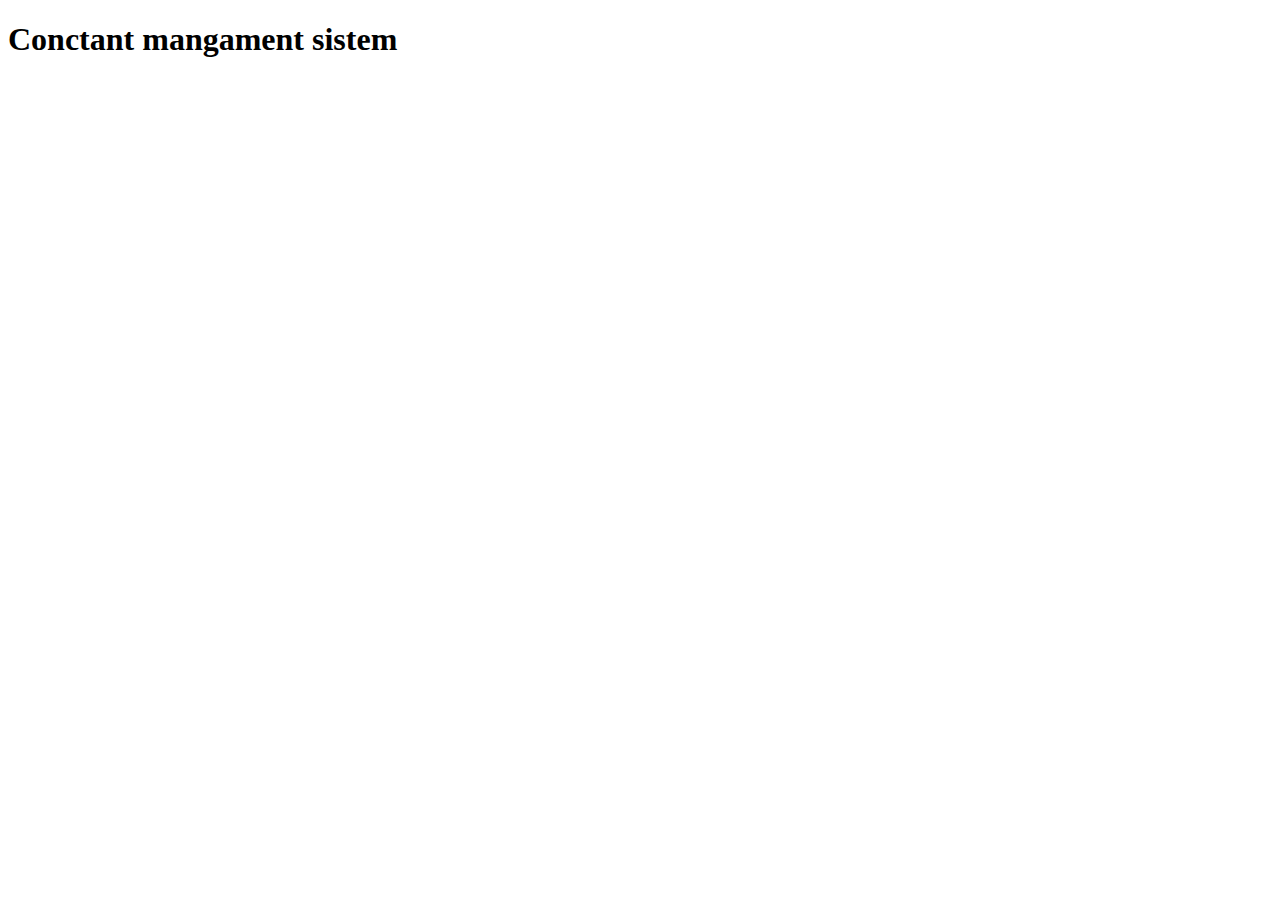
==== index.html @ c658b4c7 "init" ====
<!DOCTYPE html>
<html lang="en">
<head>
    <meta charset="UTF-8">
    <meta name="viewport" content="width=device-width, initial-scale=1.0">
    <title>Document</title>
</head>
<body>
    <h1>Conctant mangament sistem</h1>
</body>
</html>
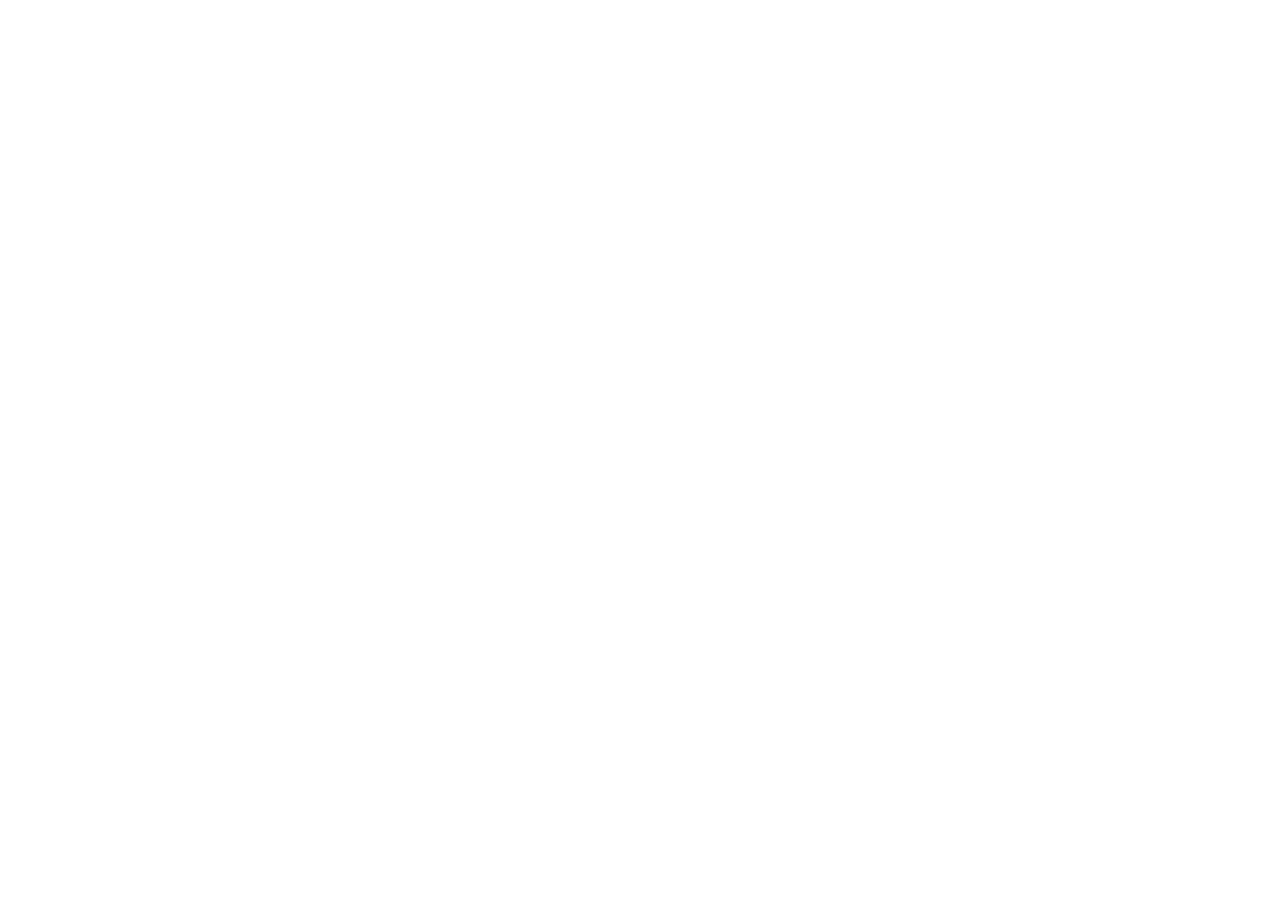
==== commit b7b956d9: "log in page front end" ====
--- a/index.html
+++ b/index.html
@@ -3,9 +3,10 @@
 <head>
     <meta charset="UTF-8">
     <meta name="viewport" content="width=device-width, initial-scale=1.0">
-    <title>Document</title>
+    <title>Contacts</title>
+    <link rel="stylesheet" href="styles/styles.css">
 </head>
 <body>
-    <h1>Conctant mangament sistem</h1>
+    
 </body>
 </html>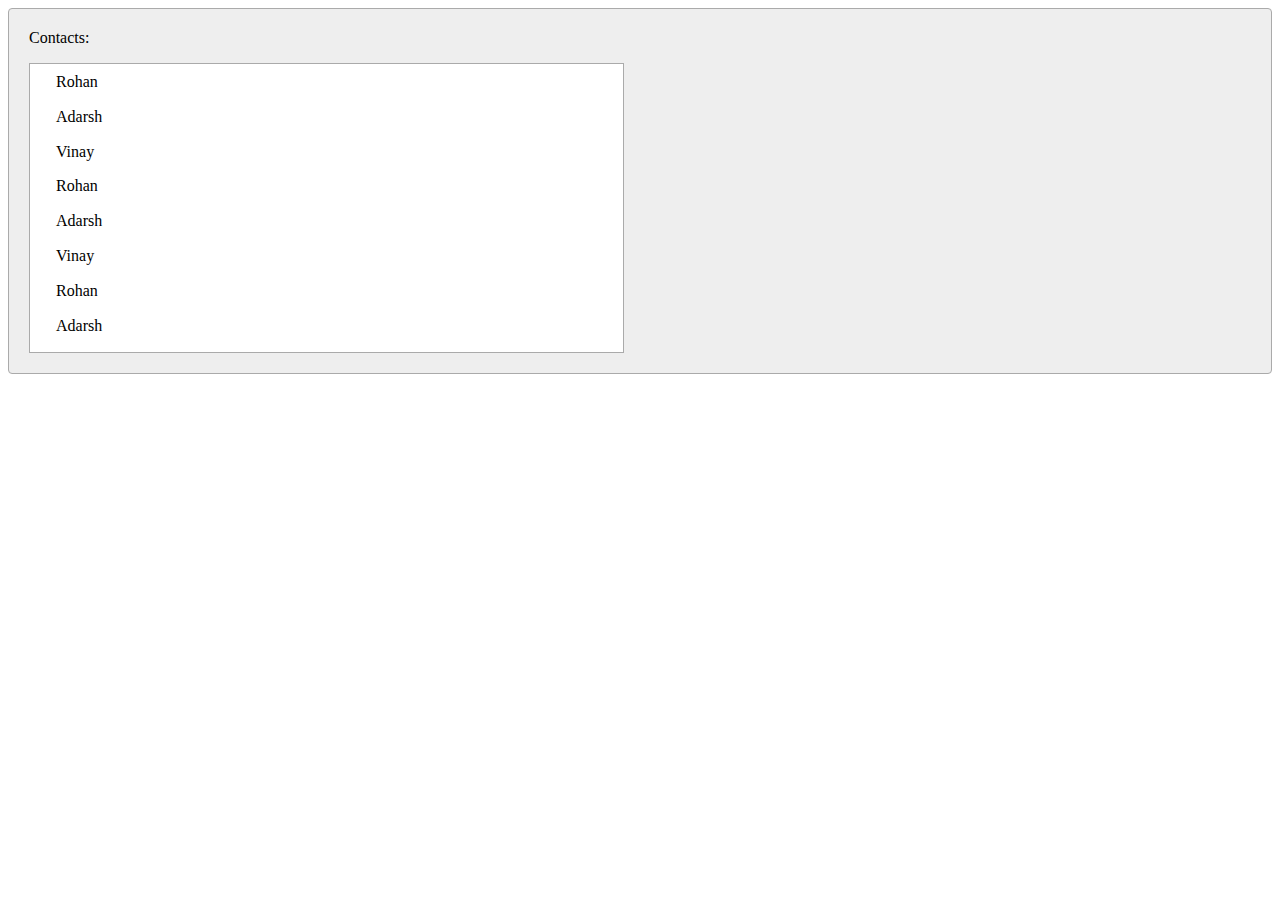
==== commit 389098f5: "it comes tuah point when I have finished the main page and login backend\" ====
--- a/index.html
+++ b/index.html
@@ -7,6 +7,50 @@
     <link rel="stylesheet" href="styles/styles.css">
 </head>
 <body>
-    
+    <div class="listbox-area">
+        <div>
+            <span id="title" class="listbox-label">Contacts:</span>
+            <ul id="contact_list" tabindex="0" role="listbox" aria-labelledby="ss_elem">
+                
+                <li id="name" role="option">
+                    Rohan
+                </li>
+                <li id="name" role="option">
+                    Adarsh
+                </li>
+                <li id="name" role="option">
+                    Vinay
+                </li>
+                <li id="name" role="option">
+                    Rohan
+                </li>
+                <li id="name" role="option">
+                    Adarsh
+                </li>
+                <li id="name" role="option">
+                    Vinay
+                </li>
+                <li id="name" role="option">
+                    Rohan
+                </li>
+                <li id="name" role="option">
+                    Adarsh
+                </li>
+                <li id="name" role="option">
+                    Vinay
+                </li>
+                <li id="name" role="option">
+                    Rohan
+                </li>
+                <li id="name" role="option">
+                    Adarsh
+                </li>
+                <li id="name" role="option">
+                    Vinay
+                </li>
+
+            </ul>
+        </div>
+    </div>
 </body>
-</html>+</html>
--- a/styles/styles.css
+++ b/styles/styles.css
@@ -0,0 +1,156 @@
+.listbox-area {
+  display: grid;
+  grid-gap: 2em;
+  grid-template-columns: repeat(2, 1fr);
+  padding: 20px;
+  border: 1px solid #aaa;
+  border-radius: 4px;
+  background: #eee;
+}
+
+[role="listbox"] {
+  margin: 1em 0 0;
+  padding: 0;
+  min-height: 18em;
+  border: 1px solid #aaa;
+  background: white;
+}
+
+[role="listbox"]#contact_list {
+  position: relative;
+  max-height: 18em;
+  overflow-y: auto;
+}
+
+[role="listbox"] + *,
+.listbox-label + * {
+  margin-top: 1em;
+}
+
+[role="group"] {
+  margin: 0;
+  padding: 0;
+}
+
+[role="group"] > [role="presentation"] {
+  display: block;
+  margin: 0;
+  padding: 0 0.5em;
+  font-weight: bold;
+  line-height: 2;
+  background-color: #ccc;
+}
+
+[role="option"] {
+  position: relative;
+  display: block;
+  margin: 2px;
+  padding: 2px 1em 2px 1.5em;
+  line-height: 1.8em;
+  cursor: pointer;
+}
+
+[role="listbox"]:focus [role="option"].focused {
+  background: #bde4ff;
+}
+
+[role="listbox"]:focus [role="option"].focused,
+[role="option"]:hover {
+  outline: 2px solid currentcolor;
+}
+
+.move-right-btn span.checkmark::after {
+  content: " →";
+}
+
+.move-left-btn span.checkmark::before {
+  content: "← ";
+}
+
+[role="option"][aria-selected="true"] span.checkmark::before {
+  position: absolute;
+  left: 0.5em;
+  content: "✓";
+}
+
+button[aria-haspopup="listbox"] {
+  position: relative;
+  padding: 5px 10px;
+  width: 150px;
+  border-radius: 0;
+  text-align: left;
+}
+
+button[aria-haspopup="listbox"]::after {
+  position: absolute;
+  right: 5px;
+  top: 10px;
+  width: 0;
+  height: 0;
+  border: 8px solid transparent;
+  border-top-color: currentcolor;
+  border-bottom: 0;
+  content: "";
+}
+
+button[aria-haspopup="listbox"][aria-expanded="true"]::after {
+  position: absolute;
+  right: 5px;
+  top: 10px;
+  width: 0;
+  height: 0;
+  border: 8px solid transparent;
+  border-top: 0;
+  border-bottom-color: currentcolor;
+  content: "";
+}
+
+button[aria-haspopup="listbox"] + [role="listbox"] {
+  position: absolute;
+  margin: 0;
+  width: 9.5em;
+  max-height: 10em;
+  border-top: 0;
+  overflow-y: auto;
+}
+
+[role="toolbar"] {
+  display: flex;
+}
+
+[role="toolbar"] > * {
+  border: 1px solid #aaa;
+  background: #ccc;
+}
+
+[role="toolbar"] > [aria-disabled="false"]:focus {
+  background-color: #eee;
+}
+
+button {
+  font-size: inherit;
+}
+
+button[aria-disabled="true"] {
+  opacity: 0.5;
+}
+
+.annotate {
+  color: #366ed4;
+  font-style: italic;
+}
+
+.hidden {
+  display: none;
+}
+
+.offscreen {
+  position: absolute;
+  width: 1px;
+  height: 1px;
+  overflow: hidden;
+  clip: rect(1px 1px 1px 1px);
+  clip: rect(1px, 1px, 1px, 1px);
+  font-size: 14px;
+  white-space: nowrap;
+}
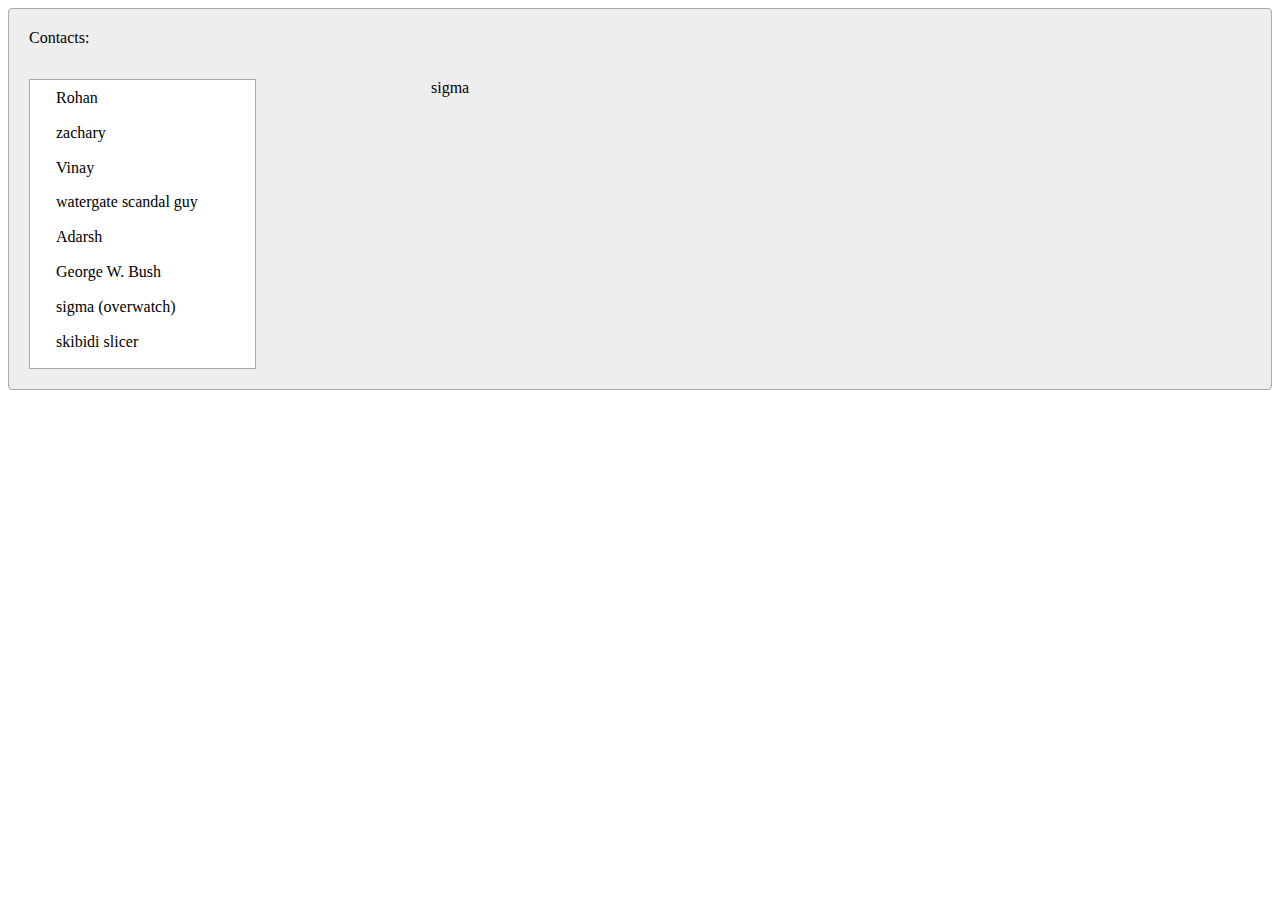
==== commit dcac482f: "Wireframe for contact information display created and formatted. Backend needed" ====
--- a/index.html
+++ b/index.html
@@ -8,48 +8,53 @@
 </head>
 <body>
     <div class="listbox-area">
-        <div>
+        <div class="container">
             <span id="title" class="listbox-label">Contacts:</span>
-            <ul id="contact_list" tabindex="0" role="listbox" aria-labelledby="ss_elem">
+            <div class = "contact-container">
+                <ul class = "bohan-container" id="contact_list" tabindex="0" role="listbox" aria-labelledby="ss_elem">
                 
-                <li id="name" role="option">
-                    Rohan
-                </li>
-                <li id="name" role="option">
-                    Adarsh
-                </li>
-                <li id="name" role="option">
-                    Vinay
-                </li>
-                <li id="name" role="option">
-                    Rohan
-                </li>
-                <li id="name" role="option">
-                    Adarsh
-                </li>
-                <li id="name" role="option">
-                    Vinay
-                </li>
-                <li id="name" role="option">
-                    Rohan
-                </li>
-                <li id="name" role="option">
-                    Adarsh
-                </li>
-                <li id="name" role="option">
-                    Vinay
-                </li>
-                <li id="name" role="option">
-                    Rohan
-                </li>
-                <li id="name" role="option">
-                    Adarsh
-                </li>
-                <li id="name" role="option">
-                    Vinay
-                </li>
-
-            </ul>
+                    <li id="name" role="option">
+                        Rohan
+                    </li>
+                    <li id="name" role="option">
+                        zachary
+                    </li>
+                    <li id="name" role="option">
+                        Vinay
+                    </li>
+                    <li id="name" role="option">
+                        watergate scandal guy
+                    </li>
+                    <li id="name" role="option">
+                        Adarsh
+                    </li>
+                    <li id="name" role="option">
+                        George W. Bush
+                    </li>
+                    <li id="name" role="option">
+                        sigma (overwatch)
+                    </li>
+                    <li id="name" role="option">
+                        skibidi slicer
+                    </li>
+                    <li id="name" role="option">
+                        dahta ayida tata
+                    </li>
+                    <li id="name" role="option">
+                        bohan banker
+                    </li>
+                    <li id="name" role="option">
+                        Adarsh
+                    </li>
+                    <li id="name" role="option">
+                        Vinay
+                    </li>
+    
+                </ul>
+                <div class = "skibidi-slicer-container">
+                    sigma
+                </div>
+            </div>
         </div>
     </div>
 </body>
--- a/styles/styles.css
+++ b/styles/styles.css
@@ -154,3 +154,15 @@
   font-size: 14px;
   white-space: nowrap;
 }
+.contact-container {
+  display: flex;
+  width: 100%;
+
+}
+.skibidi-slicer-container {
+  margin-left: 25%;
+  min-width: 300px;
+}
+.bohan-container {
+  width:400px;
+}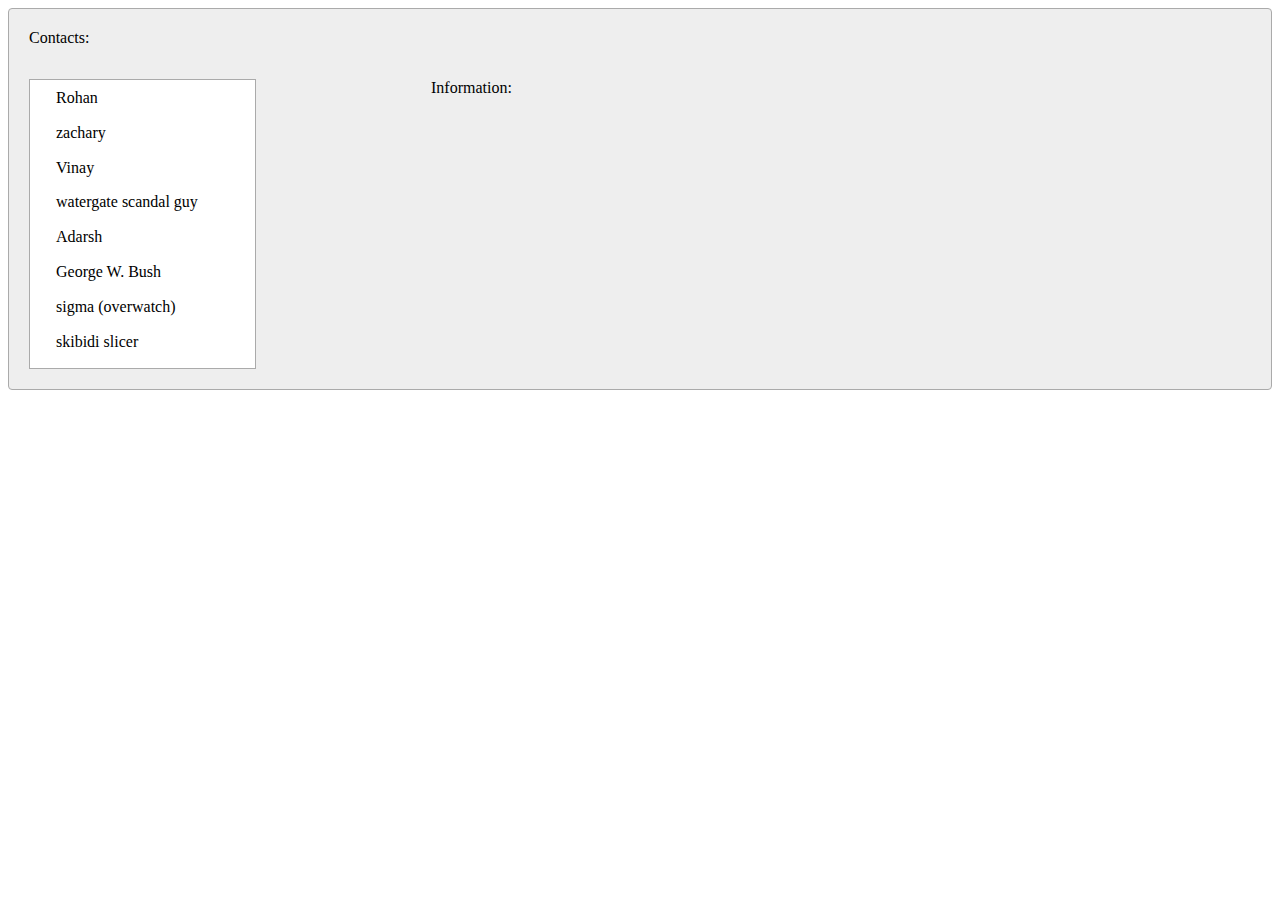
==== commit 50211c55: "some code comments were stupid and deleted" ====
--- a/index.html
+++ b/index.html
@@ -47,12 +47,12 @@
                         Adarsh
                     </li>
                     <li id="name" role="option">
-                        Vinay
+                        gogi
                     </li>
     
                 </ul>
                 <div class = "skibidi-slicer-container">
-                    sigma
+                    Information:
                 </div>
             </div>
         </div>
